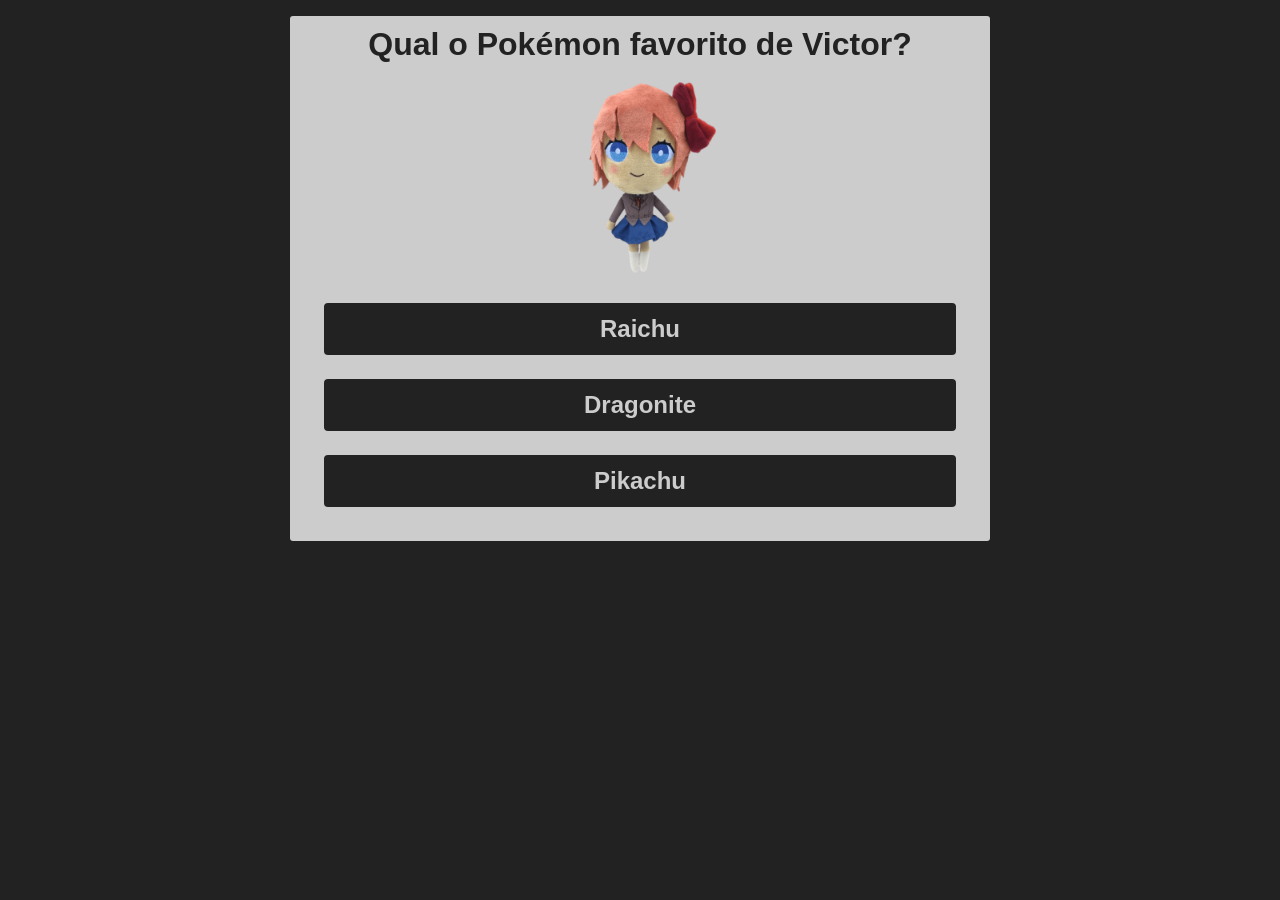
==== index.html @ e03e17d2 "fócus pãx" ====
<!DOCTYPE html>
<html lang="pt-br">
	<head>
		<meta charset="UTF-8">
		<meta name="viewport" content="width=device-width, initial-scale=1.0">
		<meta http-equiv="X-UA-Compatible" content="IE-edge">
		<link rel="stylesheet" href="data/style.css">
		<script defer src="data/index.js"></script>
		<title>Quizes</title>
	</head>
	<body onload="make()">
		<main id="main" class="main">
		</main>
	</body>
</html>
---- data/style.css ----
*{
	margin: 0;
	padding: 0;
	box-sizing: border-box;
}

body, html{
	height: 100%;
}

body{
	display: flex;
	flex-direction: column;
	font-family: Arial, Helvetica, Verdana, sans-serif;
	background-color:  #222;
}

.quiz{
	background-color: #ccc;
	color: #222;
	padding: 10px;
	max-width: 700px;
	margin: 1em auto;
	border-radius: 3px;
}

.quiz h1{
	text-align: center;
}

.option{
	display: block;
	padding: .5em;
	font-size: 1.5em;
	font-weight: bold;
	margin: 1em;
	background-color: #222;
	color: #ccc;
	border-radius: 4px;
	text-align: center;
	transition: 250ms;
	cursor: pointer;
}

.option:hover{
	background-color: #444;
}

.quiImg{
	max-width: 200px;
	margin: auto;
	display: flex;
	margin-top: 1em;
}

.result{
	display: flex;
	flex-direction: column;
	background-color: #ccc;
	padding: 10px;
	border-radius: 3px;
	width: 100%;
	max-width: 600px;
	margin: 1em auto;
}

.result h1{
	text-align: center;
}
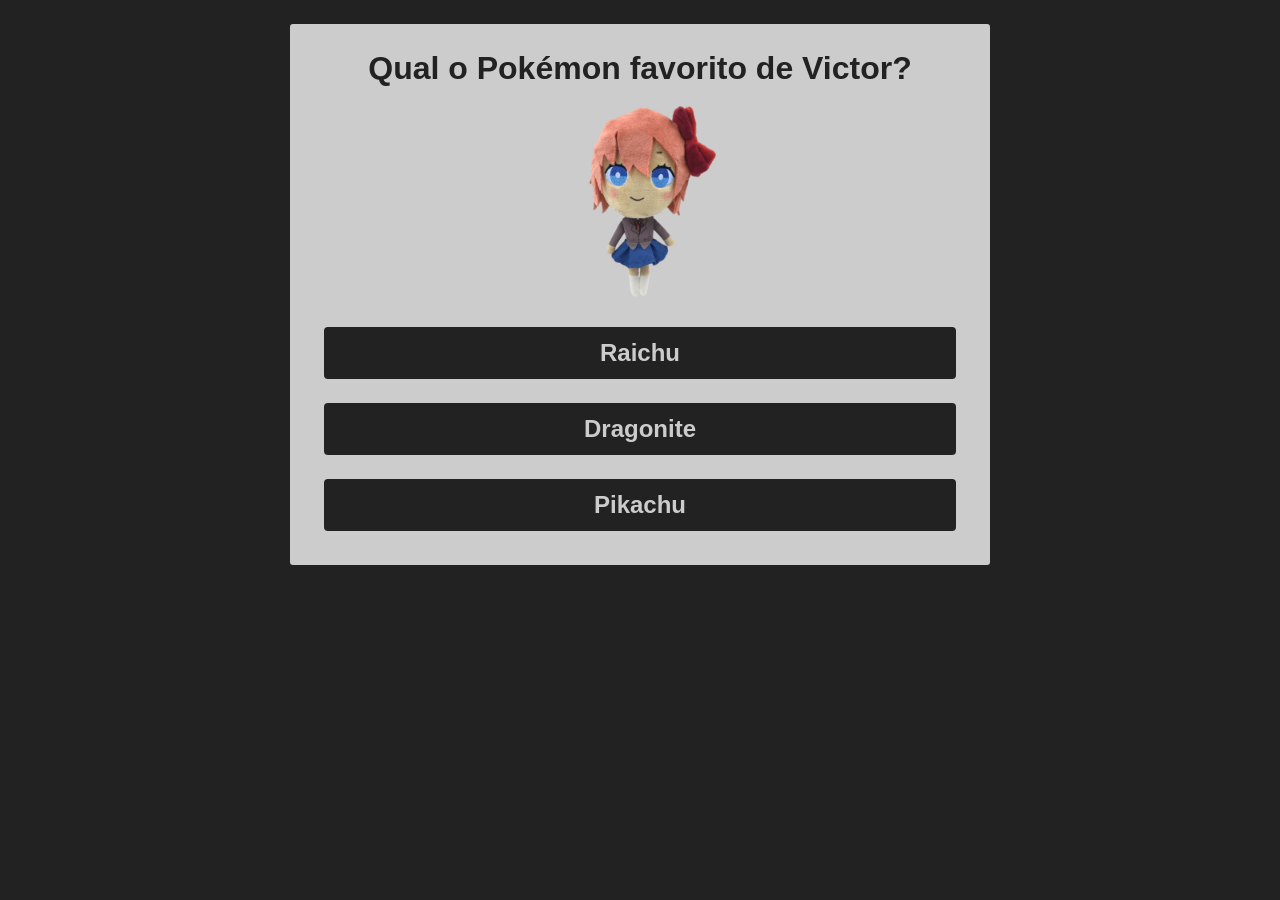
==== commit 45b2cb77: "to" ====
--- a/index.html
+++ b/index.html
@@ -5,6 +5,7 @@
 		<meta name="viewport" content="width=device-width, initial-scale=1.0">
 		<meta http-equiv="X-UA-Compatible" content="IE-edge">
 		<link rel="stylesheet" href="data/style.css">
+		<script defer src="data/quiz.js"></script>
 		<script defer src="data/index.js"></script>
 		<title>Quizes</title>
 	</head>
--- a/data/style.css
+++ b/data/style.css
@@ -20,12 +20,13 @@
 	color: #222;
 	padding: 10px;
 	max-width: 700px;
-	margin: 1em auto;
+	margin: 1.5em auto;
 	border-radius: 3px;
 }
 
 .quiz h1{
 	text-align: center;
+	margin-top: .5em;
 }
 
 .option{
@@ -61,9 +62,63 @@
 	border-radius: 3px;
 	width: 100%;
 	max-width: 600px;
-	margin: 1em auto;
+	margin: 1.5em auto;
 }
 
 .result h1{
 	text-align: center;
+	color: #222;
+	margin-top: .5em;
+	margin-bottom: .5em;
+}
+
+.result p{
+	margin: 1em auto;
+	font-size: 1.4em;
+	color: #222;
+	background-color: #aaa;
+	padding: .5em 1em;
+	font-weight: bold;
+	border-radius: 10px;
+}
+
+.erros, .acertos{
+	display: flex;
+	height: .7em;
+	border-left: 2px solid #222;
+	border-radius: 0px 5px 5px 0px;
+	width: 100%;
+	max-width: 100%;
+}
+
+.acertos{
+	background-color: #5E9732;
+}
+
+.erros{
+	background-color: #AA4639;
+}
+
+.era-con, .cer-con{
+	display: flex;
+	flex-direction: row;
+	background-color: #222;
+	border-radius: 10px;
+	padding: 3px;
+	color: #ccc;
+	width: 60%;
+	min-height: 20px;
+	align-items: center;
+	margin: auto;
+	margin-bottom: 1em;
+	padding-right: 8px;
+}
+
+.era-plac, .cer-plac{
+	display: flex;
+	font-weight: bold;
+	margin-left: 1em;
+	min-width: 45%;
+	border-right: 2px solid #777;
+	text-align: center;
 }
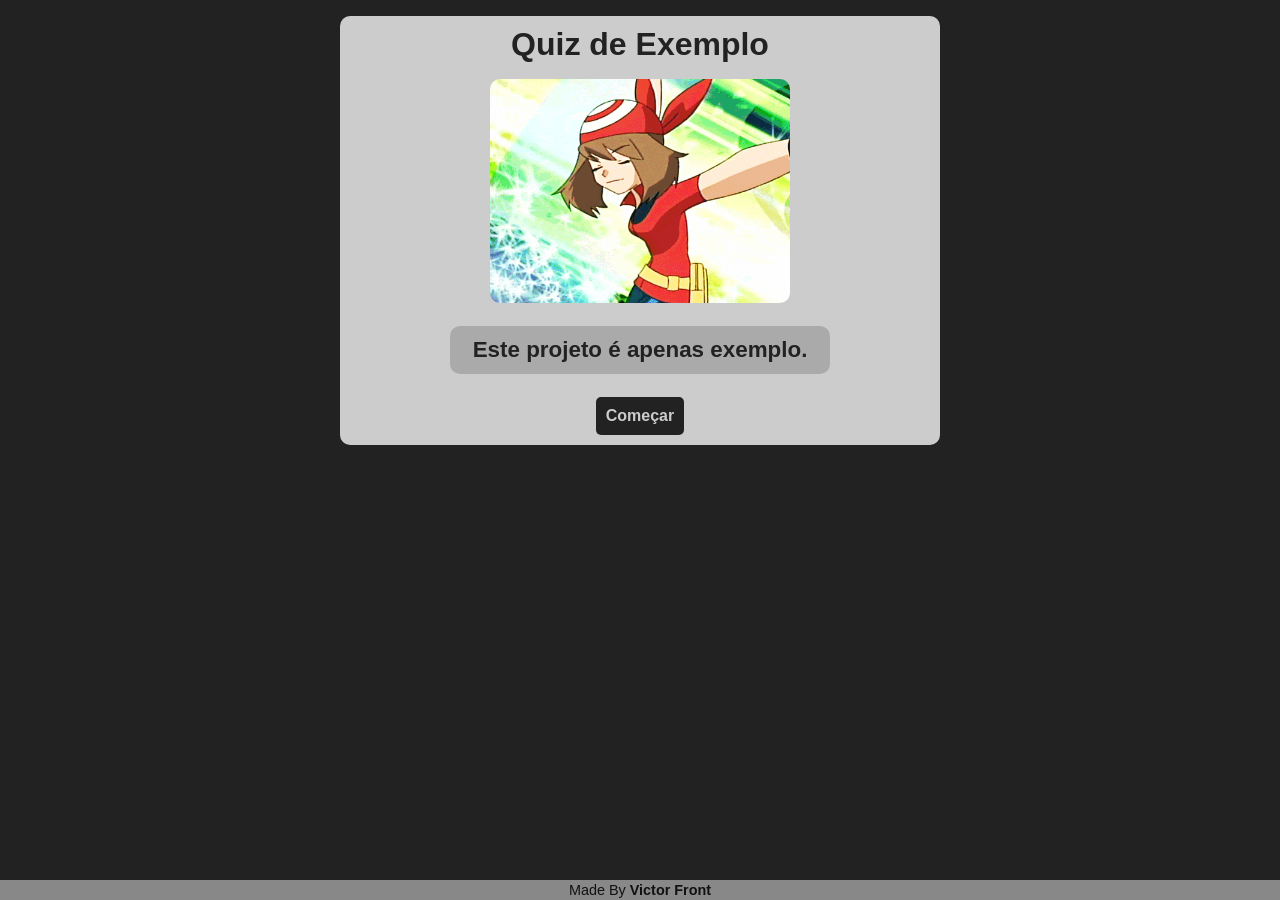
==== commit e5a52c98: "ajustes" ====
--- a/index.html
+++ b/index.html
@@ -5,6 +5,7 @@
 		<meta name="viewport" content="width=device-width, initial-scale=1.0">
 		<meta http-equiv="X-UA-Compatible" content="IE-edge">
 		<link rel="stylesheet" href="data/style.css">
+		<link rel="shortcut icon" href="data/favicon.ico">
 		<script defer src="data/quiz.js"></script>
 		<script defer src="data/index.js"></script>
 		<title>Quizes</title>
@@ -12,5 +13,8 @@
 	<body onload="make()">
 		<main id="main" class="main">
 		</main>
+		<footer>
+			<p>Made By <a href="https://www.github.io/victor-front" rel="external" target="_self"><strong>Victor Front</strong></a></p>
+		</footer>
 	</body>
 </html>
--- a/data/style.css
+++ b/data/style.css
@@ -15,13 +15,17 @@
 	background-color:  #222;
 }
 
+#main{
+	flex: 1 0 auto;
+}
+
 .quiz{
 	background-color: #ccc;
 	color: #222;
 	padding: 10px;
 	max-width: 700px;
 	margin: 1.5em auto;
-	border-radius: 3px;
+	border-radius: 10px;
 }
 
 .quiz h1{
@@ -37,7 +41,7 @@
 	margin: 1em;
 	background-color: #222;
 	color: #ccc;
-	border-radius: 4px;
+	border-radius: 5px;
 	text-align: center;
 	transition: 250ms;
 	cursor: pointer;
@@ -48,10 +52,11 @@
 }
 
 .quiImg{
-	max-width: 200px;
+	max-width: 300px;
 	margin: auto;
 	display: flex;
 	margin-top: 1em;
+	border-radius: 10px;
 }
 
 .result{
@@ -59,7 +64,7 @@
 	flex-direction: column;
 	background-color: #ccc;
 	padding: 10px;
-	border-radius: 3px;
+	border-radius: 10px;
 	width: 100%;
 	max-width: 600px;
 	margin: 1.5em auto;
@@ -115,10 +120,96 @@
 }
 
 .era-plac, .cer-plac{
-	display: flex;
-	font-weight: bold;
-	margin-left: 1em;
+	display: inline;
+	font-weight: bold;
+	text-align: center;
+	margin-left: .8em;
 	min-width: 45%;
 	border-right: 2px solid #777;
-	text-align: center;
+}
+
+.intro{
+	display: flex;
+	flex-direction: column;
+	background-color: #ccc;
+	color: #222;
+	max-width: 600px;
+	margin: 1em auto;
+	border-radius: 10px;
+	padding: 10px;
+}
+
+.intro h1{
+	text-align: center;
+}
+
+.intro p{
+	margin: 1em auto;
+	font-size: 1.4em;
+	color: #222;
+	background-color: #aaa;
+	padding: .5em 1em;
+	font-weight: bold;
+	border-radius: 10px;
+}
+
+.start{
+	display: flex;
+	background-color: #222;
+	color: #ccc;
+	padding: 10px;
+	border-radius: 5px;
+	margin: auto;
+	cursor: pointer;
+	transition: 250ms;
+	font-weight: bold;
+}
+
+.start:hover{
+	background-color: #333;
+}
+
+.restart{
+	display: flex;
+	background-color: #222;
+	color: #ccc;
+	padding: 10px;
+	border-radius: 5px;
+	margin: auto;
+	cursor: pointer;
+	transition: 250ms;
+	font-weight: bold;
+}
+
+.restart:hover{
+	background-color: #333;
+}
+
+.finalImg{
+	margin-bottom: 1em;
+	margin-left: auto;
+	margin-right: auto;
+	width: 300px;
+	border-radius: 10px;
+}
+
+footer{
+	position: relative;
+	font-size: .9em;
+	width: 100%;
+	flex-shrink: 0;
+	background-color: #888;
+	color: #111;
+	text-align: center;
+	bottom: 0;
+	padding: 2px;
+}
+
+footer a{
+	color: #111;
+	text-decoration: none;
+}
+
+footer a:hover{
+	text-decoration: underline;
 }
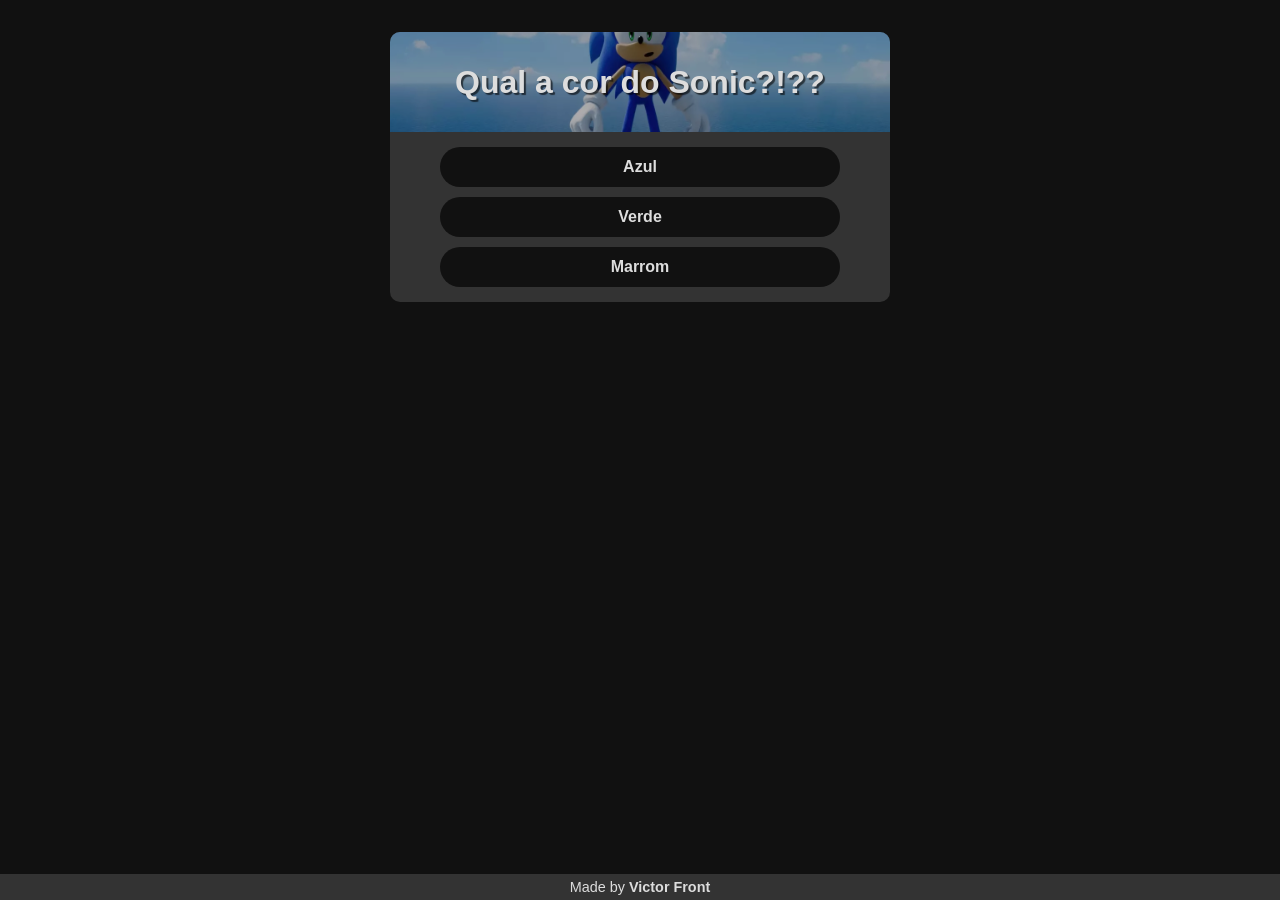
==== commit ca203c1a: "setup geral do projeto" ====
--- a/index.html
+++ b/index.html
@@ -3,18 +3,27 @@
 	<head>
 		<meta charset="UTF-8">
 		<meta name="viewport" content="width=device-width, initial-scale=1.0">
-		<meta http-equiv="X-UA-Compatible" content="IE-edge">
-		<link rel="stylesheet" href="data/style.css">
-		<link rel="shortcut icon" href="data/favicon.ico">
-		<script defer src="data/quiz.js"></script>
+		<meta http-equiv="X-UA-Compatible">
+		<link rel="stylesheet" href="data/index.css">
 		<script defer src="data/index.js"></script>
-		<title>Quizes</title>
 	</head>
-	<body onload="make()">
-		<main id="main" class="main">
+	<body>
+		<main>
+			<section class="quiz">
+				<section class="quiz-header" style="background-image: url('data/img/1.jpg');">
+					<div class="mask">
+						<h1>Qual a cor do Sonic?!??</h1>
+					<div>
+				</section>
+				<section class="quiz-body">
+					<button class="option">Azul</button>
+					<button class="option">Verde</button>
+					<button class="option">Marrom</button>
+				</section>
+			</section>
 		</main>
 		<footer>
-			<p>Made By <a href="https://www.github.io/victor-front" rel="external" target="_self"><strong>Victor Front</strong></a></p>
+			<p>Made by <a href="https://victor-front.github.io/Portfolio-Victor-g2/data/pages/portfolio.html" rel="external" target="_self"><strong>Victor Front</strong></a></p>
 		</footer>
 	</body>
 </html>
--- a/data/index.css
+++ b/data/index.css
@@ -0,0 +1,119 @@
+*{
+	margin: 0;
+	padding: 0;
+	box-sizing: border-box;
+}
+
+body, html{
+	display: flex;
+	flex-direction: column;
+	height: 100%;
+	min-height: 100%;
+}
+
+body{
+	background-color: #111;
+	color: #ddd;
+	font-family: Arial, Helvetica, Verdana, sans-serif;
+}
+
+main{
+	flex: 1 0 auto;
+}
+
+.quiz{
+	max-width: 500px;
+	border-radius: 10px;
+	background-color: #333;
+	display: flex;
+	flex-direction: column;
+	align-items: center;
+	justify-content: center;
+	overflow: hidden;
+	margin: 2em auto;
+}
+
+.quiz-header{
+	height: 100px;
+	background-color: #000000;
+	background-repeat: no-repeat;
+	background-size: cover;
+	background-position: center;
+	width: 100%;
+	display: flex;
+	margin-bottom: 10px;
+	cursor: pointer;
+}
+
+.quiz-header h1{
+	font-size: 2em;
+	text-shadow: 2px 2px 1px rgba(0, 0, 0, 0.60);
+}
+
+.quiz-header .mask{
+	display: flex;
+	align-items: center;
+	justify-content: center;
+	width: 100%;
+	height: 100%;
+	background-color: rgba(0, 0, 0, 0.30);
+}
+
+.quiz-body{
+	display: flex;
+	flex-direction: column;
+	width: 100%;
+	height: 160px;
+	justify-content: center;
+	align-items: center;
+}
+
+.option{
+	background-color: #111;
+	font-weight: bold;
+	margin-bottom: 10px;
+	color: #ddd;
+	border: none;
+	padding-left: 20px;
+	padding-right: 20px;
+	border-radius: 20px;
+	height: 40px;
+	width: 80%;
+	display: flex;
+	flex-direction: column;
+	align-items: center;
+	justify-content: center;
+	font-size: 1em;
+	cursor: pointer;
+	transition: 200ms ease;
+}
+
+.option:hover{
+	color: #ccc;
+	background-color: #1d1d1d;
+	height: 50px;
+	width: 85%;
+	padding-left: 40px;
+	padding-right: 40px;
+	border-radius: 40px;
+	font-size: 1.2em;
+}
+
+footer{
+	display: flex;
+	flex-direction: row;
+	justify-content: center;
+	flex-shrink: 0;
+	font-size: .9em;
+	padding: 5px;
+	background-color: #333;
+}
+
+footer a{
+	color: #ddd;
+	text-decoration: none;
+}
+
+footer a:hover{
+	text-decoration: underline;
+}
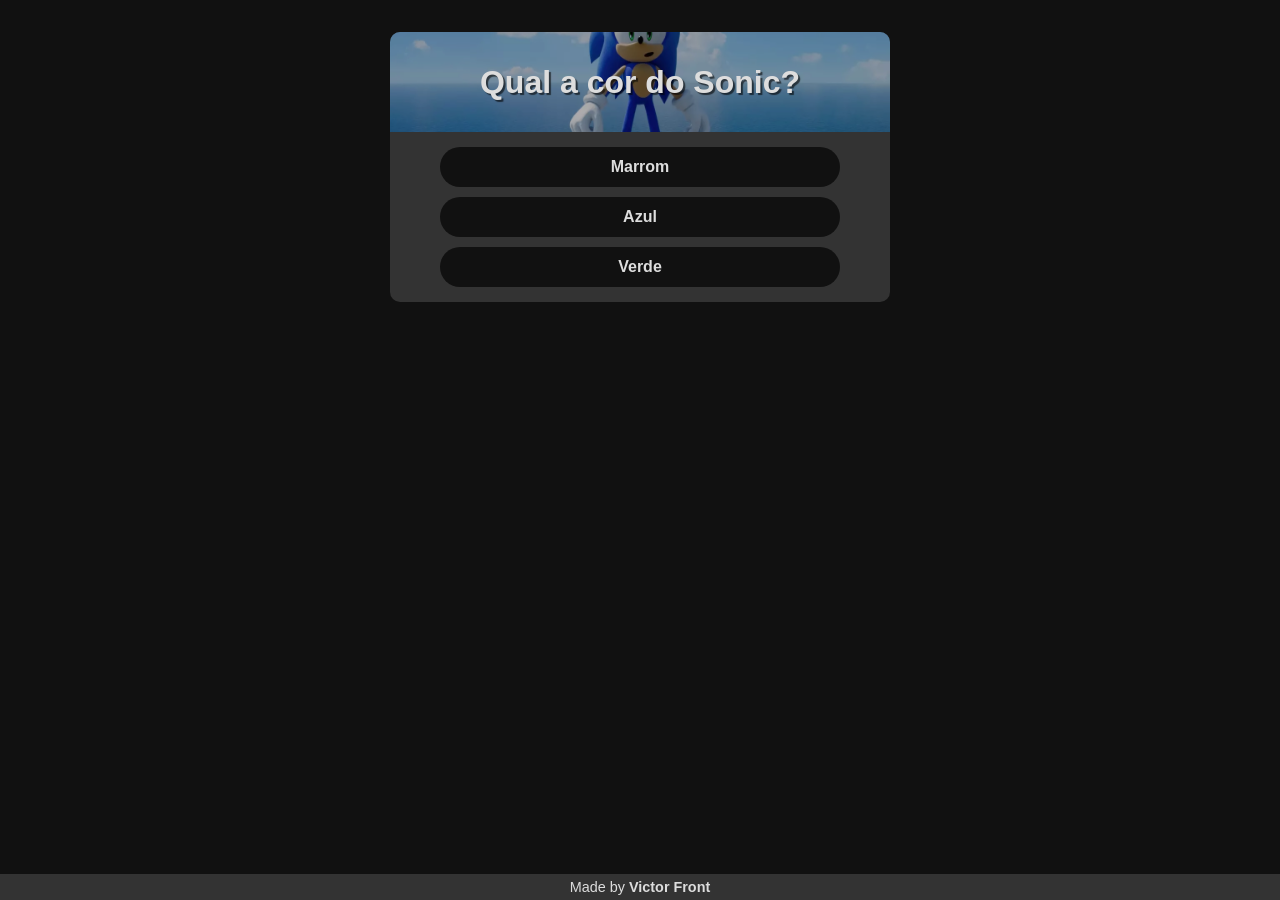
==== commit 21b71dab: "Base sólida pronta, falta uns detalhes finais." ====
--- a/index.html
+++ b/index.html
@@ -9,18 +9,6 @@
 	</head>
 	<body>
 		<main>
-			<section class="quiz">
-				<section class="quiz-header" style="background-image: url('data/img/1.jpg');">
-					<div class="mask">
-						<h1>Qual a cor do Sonic?!??</h1>
-					<div>
-				</section>
-				<section class="quiz-body">
-					<button class="option">Azul</button>
-					<button class="option">Verde</button>
-					<button class="option">Marrom</button>
-				</section>
-			</section>
 		</main>
 		<footer>
 			<p>Made by <a href="https://victor-front.github.io/Portfolio-Victor-g2/data/pages/portfolio.html" rel="external" target="_self"><strong>Victor Front</strong></a></p>
--- a/data/index.css
+++ b/data/index.css
@@ -99,6 +99,15 @@
 	font-size: 1.2em;
 }
 
+.option:active{
+	background-color: #ddd;
+	color: #111;
+}
+
+.option:focus{
+	outline: none;
+}
+
 footer{
 	display: flex;
 	flex-direction: row;
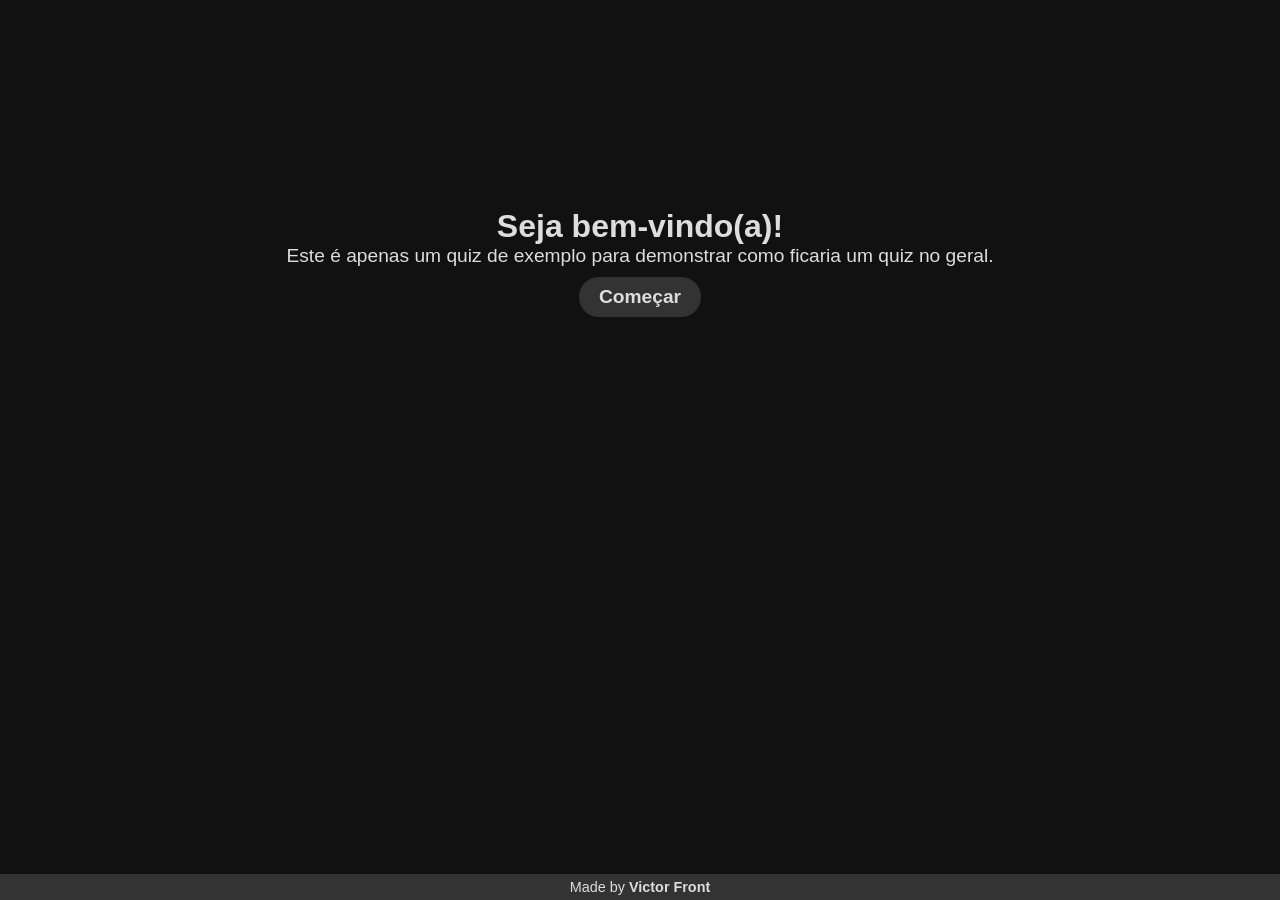
==== commit ee97a288: "Muitas coisas polidas, ainda não está pronto." ====
--- a/index.html
+++ b/index.html
@@ -9,6 +9,11 @@
 	</head>
 	<body>
 		<main>
+			<section class="introducao">
+				<h1>Seja bem-vindo(a)!</h1>
+				<p>Este é apenas um quiz de exemplo para demonstrar como ficaria um quiz no geral.</p>
+				<button class="prox" onclick="document.querySelector('.introducao').style.display = 'none'; load();">Começar</button>
+			</section>
 		</main>
 		<footer>
 			<p>Made by <a href="https://victor-front.github.io/Portfolio-Victor-g2/data/pages/portfolio.html" rel="external" target="_self"><strong>Victor Front</strong></a></p>
--- a/data/index.css
+++ b/data/index.css
@@ -21,6 +21,42 @@
 	flex: 1 0 auto;
 }
 
+.introducao{
+	display: flex;
+	flex-direction: column;
+	align-items: center;
+	text-align: center;
+	margin-top: 13em;
+}
+
+.introducao h1{
+	font-size: 2em;
+}
+
+.introducao p{
+	font-size: 1.2em;
+}
+
+.introducao button{
+	background-color: #333;
+	border: none;
+	color: #ddd;
+	padding-left: 20px;
+	padding-right: 20px;
+	font-size: 1.2em;
+	border-radius: 20px;
+	height: 40px;
+	font-weight: bold;
+	margin-top: 10px;
+	transition: 300ms ease;
+}
+
+.introducao button:hover{
+	background-color: #ddd;
+	color: #444;
+	cursor: pointer;
+}
+
 .quiz{
 	max-width: 500px;
 	border-radius: 10px;
@@ -30,7 +66,12 @@
 	align-items: center;
 	justify-content: center;
 	overflow: hidden;
-	margin: 2em auto;
+	margin: 9em auto;
+	animation: 500ms aparecer ease;
+}
+
+.desaparecer{
+	animation: 500ms desaparecer ease;
 }
 
 .quiz-header{
@@ -48,6 +89,7 @@
 .quiz-header h1{
 	font-size: 2em;
 	text-shadow: 2px 2px 1px rgba(0, 0, 0, 0.60);
+	text-align: center;
 }
 
 .quiz-header .mask{
@@ -56,7 +98,7 @@
 	justify-content: center;
 	width: 100%;
 	height: 100%;
-	background-color: rgba(0, 0, 0, 0.30);
+	background-color: rgba(0, 0, 0, 0.50);
 }
 
 .quiz-body{
@@ -99,13 +141,16 @@
 	font-size: 1.2em;
 }
 
-.option:active{
+.option:focus{
+	outline: none;
 	background-color: #ddd;
 	color: #111;
-}
-
-.option:focus{
-	outline: none;
+	font-size: 1.2em;
+	height: 50px;
+	width: 85%;
+	padding-left: 40px;
+	padding-right: 40px;
+	border-radius: 40px;
 }
 
 footer{
@@ -125,4 +170,24 @@
 
 footer a:hover{
 	text-decoration: underline;
+}
+
+@keyframes desaparecer{
+	0%{
+		opacity: 100%;
+	}
+	
+	100%{
+		opacity: 0%;
+	}
+}
+
+@keyframes aparecer{
+	0%{
+		opacity: 0%;
+	}
+	
+	100%{
+		opacity: 100%;
+	}
 }
